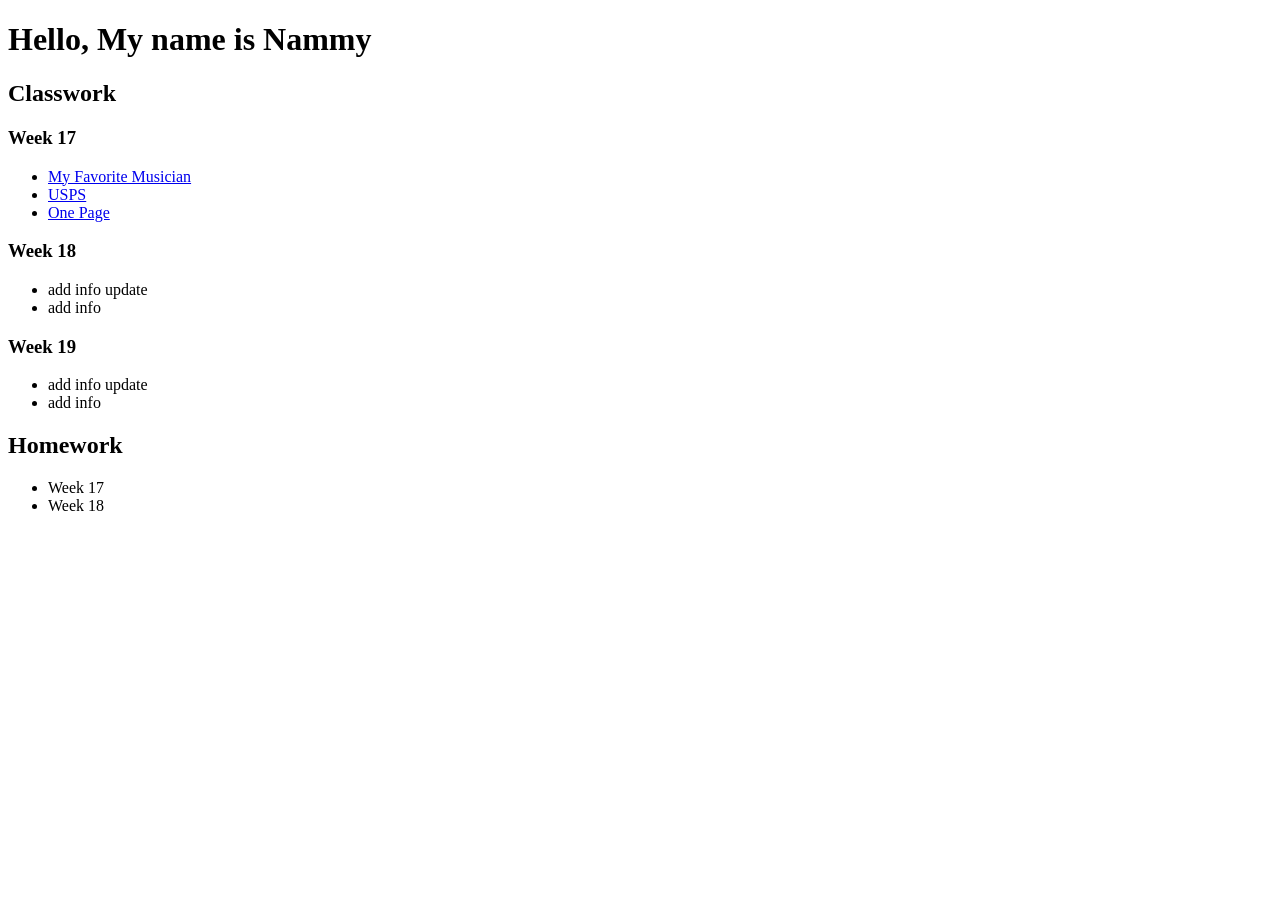
==== index.html @ 970b1dd5 "My Favorite Animal" ====
<!DOCTYPE html>
<html lang="en">
<head>
    <meta charset="UTF-8">
    <meta name="viewport" content="width=device-width, initial-scale=1.0">
    <title>Document</title>
</head>
<body>

    <h1>Hello, My name is Nammy</h1>
<div class="a">
    <h2>Classwork</h2></div>
<div>
    <h3>Week 17</h3>
    <ul>
        <li><a href="activities/week17/1_favorite_musician/index.html">My Favorite Musician</a></li>
        <li><a href="activities/week17/2_usps/index.html">USPS</a></li>
        <li><a href="activities/week17/3_one_page_website/index.html">One Page </a></li>
    </ul>
    <h3>Week 18</h3>
    <ul>
        <li>add info update </li>
        <li>add info </li>
        
    </ul>
    <h3>Week 19</h3>
    <ul>
        <li>add info update </li>
        <li>add info </li>
        
    </ul>
    <h2>Homework</h2>
    <ul>
        <li>Week 17</li>
        <li>Week 18</li>
        
    </ul>
    
</div>
</body>
</html>
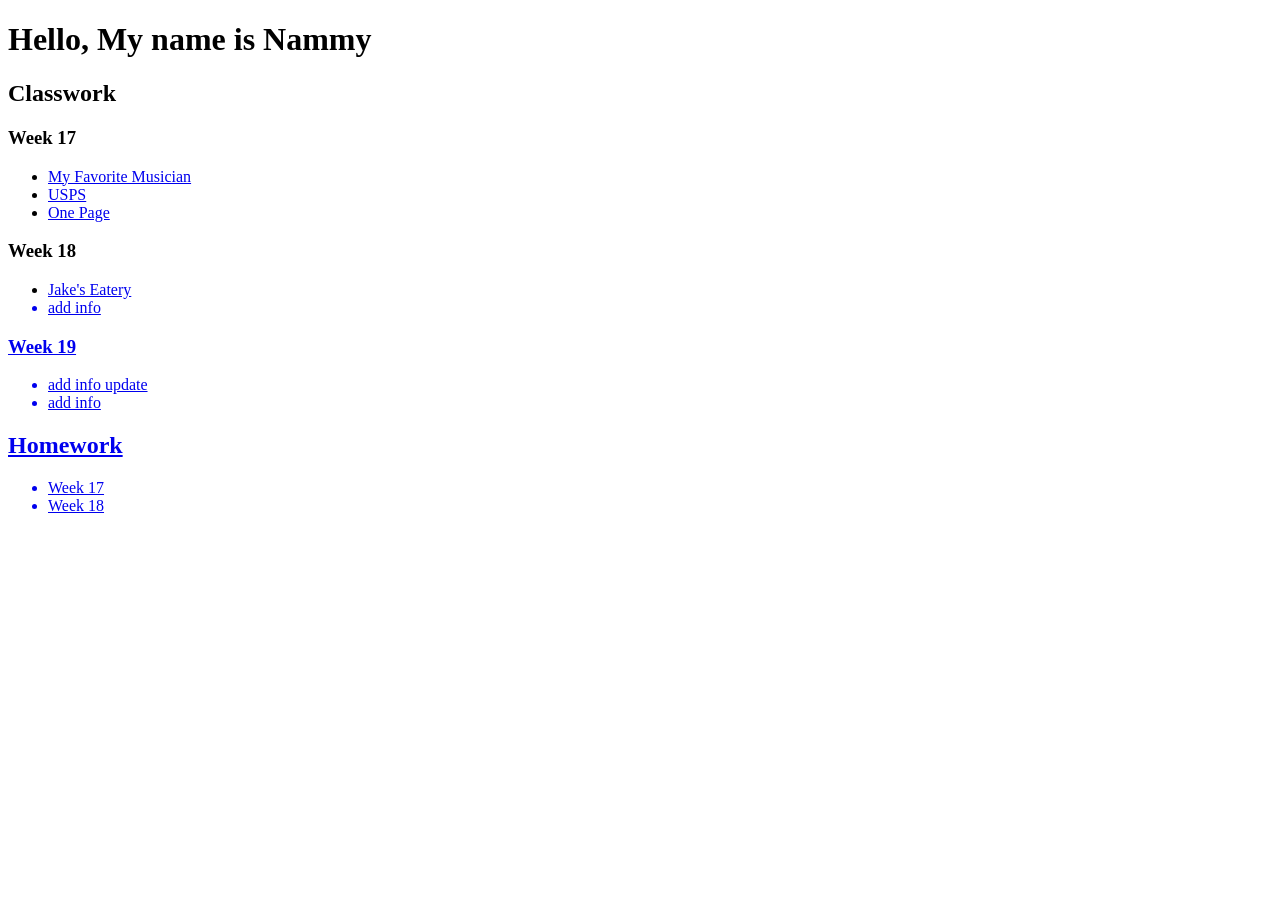
==== commit 7622e0ff: "Jake's Eatery" ====
--- a/index.html
+++ b/index.html
@@ -14,12 +14,12 @@
     <h3>Week 17</h3>
     <ul>
         <li><a href="activities/week17/1_favorite_musician/index.html">My Favorite Musician</a></li>
-        <li><a href="activities/week17/2_usps/index.html">USPS</a></li>
-        <li><a href="activities/week17/3_one_page_website/index.html">One Page </a></li>
+        <li><a href="activities/week17/2_usps/17.2-activities/04_Add-A-Custom-Font/unsolved/index.html">USPS</a></li>
+        <li><a href="activities/week17/3_one_page_website/17.3_activities/03_one_page_website/index.html">One Page </a></li>
     </ul>
     <h3>Week 18</h3>
     <ul>
-        <li>add info update </li>
+        <li><a href="activities/week18/18.3/index.html">Jake's Eatery </li>
         <li>add info </li>
         
     </ul>
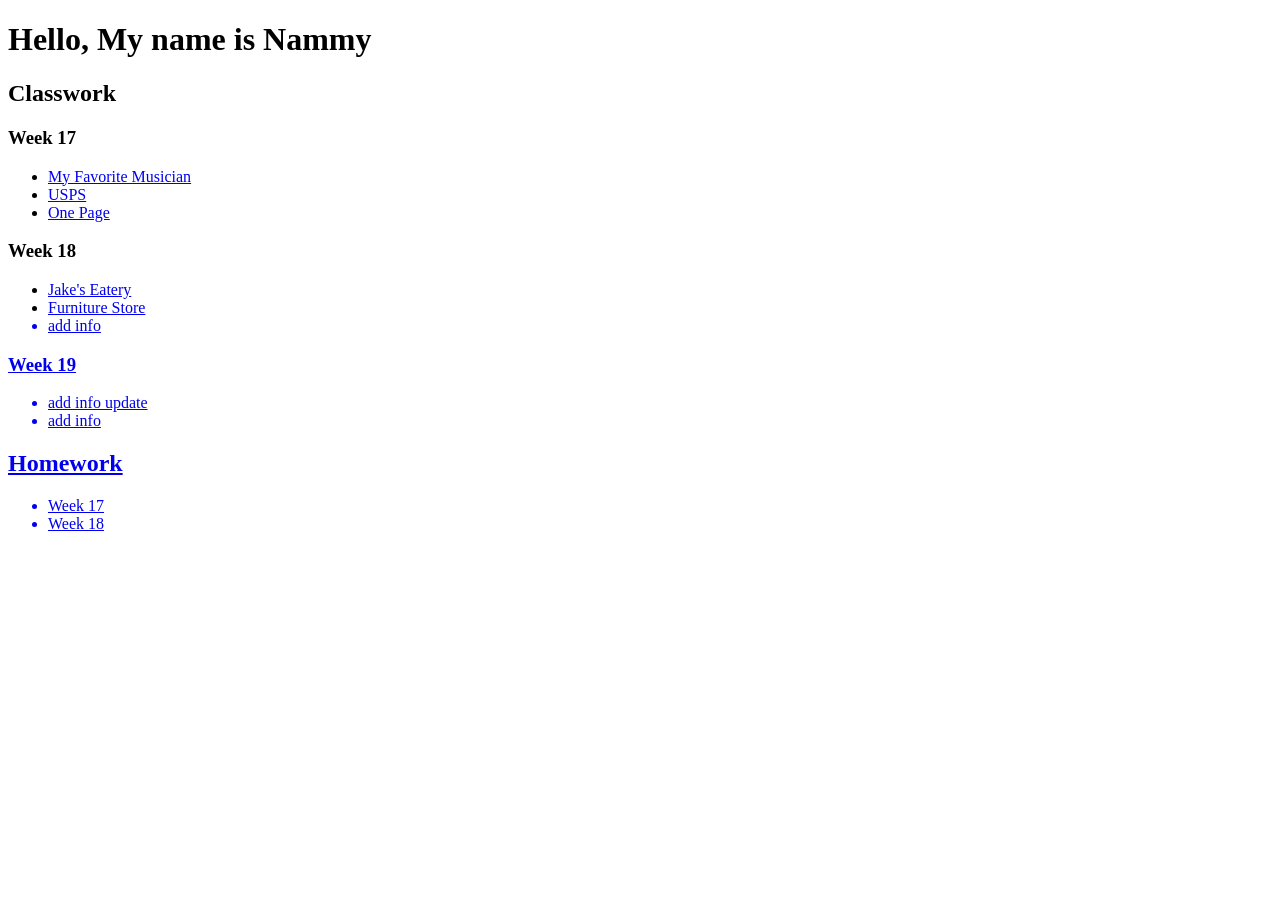
==== commit 45b5e468: "Furniture Store" ====
--- a/index.html
+++ b/index.html
@@ -20,6 +20,7 @@
     <h3>Week 18</h3>
     <ul>
         <li><a href="activities/week18/18.3/index.html">Jake's Eatery </li>
+            <li><a href="activities/week18/CSS Grids/index.html">Furniture Store </li>
         <li>add info </li>
         
     </ul>
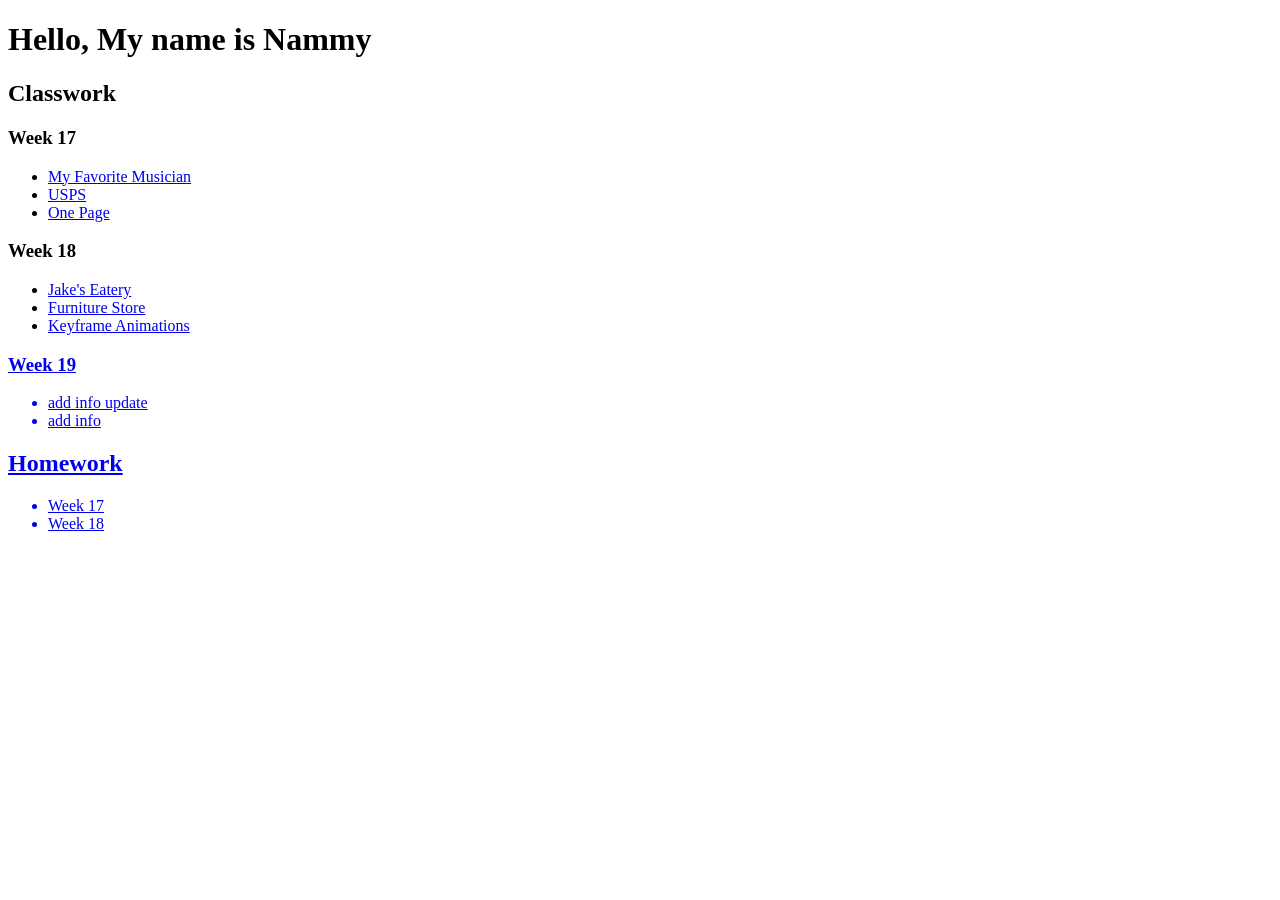
==== commit 7ed6a0b5: "updated keyframes" ====
--- a/index.html
+++ b/index.html
@@ -20,8 +20,8 @@
     <h3>Week 18</h3>
     <ul>
         <li><a href="activities/week18/18.3/index.html">Jake's Eatery </li>
-            <li><a href="activities/week18/CSS Grids/index.html">Furniture Store </li>
-        <li>add info </li>
+        <li><a href="activities/week18/CSS Grids/index.html"> Furniture Store </li>
+            <li><a href="activities/week18/Keyframes/index.html"> Keyframe Animations </li>
         
     </ul>
     <h3>Week 19</h3>
